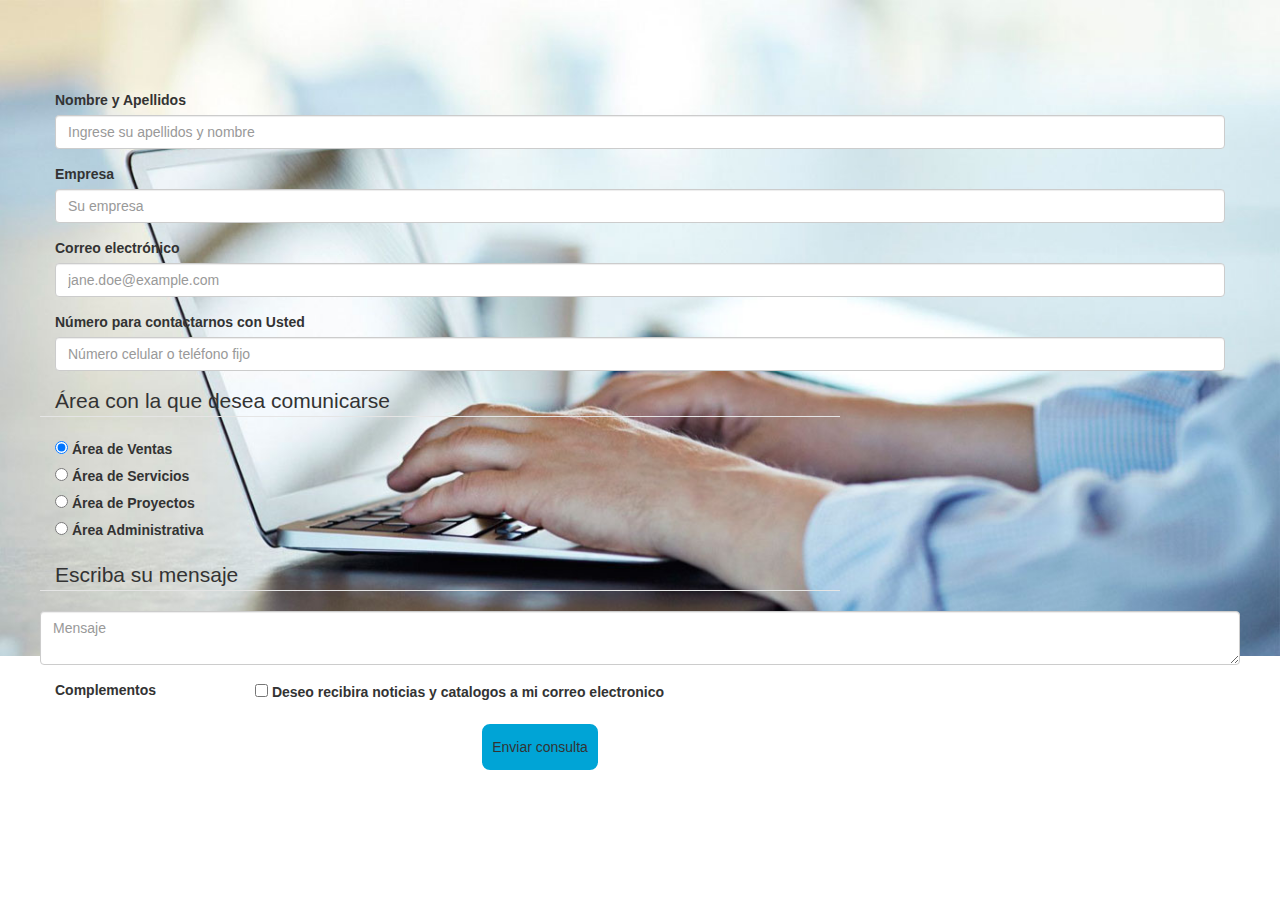
==== formulario.html @ f6d4ddcc "fin de la noche" ====
<!DOCTYPE html>
<html>
    <head>
        <title>RTS Automation SAC</title>
        <meta charset="UTF-8">
        <meta name="author" content="Aaron Aquino Manyari">
        <meta name="viewport" content="width=device-width, initial-scale=1.0">
        <link rel="icon" href="favicon.ico" type="ximg/favicon.icon"/>
        <script src="js/jquery-1.11.3.min.js"></script>
        <link href="css/reset.css" rel="stylesheet" type="text/css">
        <link href="css/maininicial.css" rel="stylesheet" type="text/css">
        <link href="css/mainformulario.css" rel="stylesheet" type="text/css">
        <link rel="stylesheet" href="https://maxcdn.bootstrapcdn.com/bootstrap/3.3.7/css/bootstrap.min.css">
        <script src="https://maxcdn.bootstrapcdn.com/bootstrap/3.3.7/js/bootstrap.min.js"></script>


        </head>
    <body class="colorformulario">


<div class="container  ">

  <form class="row leform">
  <div class="form-group">
    <label for="formGroupExampleInput">Nombre y Apellidos</label>
    <input type="text" class="form-control" id="formGroupExampleInput" placeholder="Ingrese su apellidos y nombre">
  </div>
  <div class="form-group">
    <label for="formGroupExampleInput2">Empresa</label>
    <input type="text" class="form-control" id="formGroupExampleInput2" placeholder="Su empresa">
  </div>
  <div class="form-group">
    <label for="formGroupExampleInput2">Correo electrónico</label>
    <input type="email" class="form-control" id="formGroupExampleInputmail" placeholder="jane.doe@example.com">
  </div>
  <div class="form-group">
    <label for="formGroupExampleInput2">Número para contactarnos con Usted</label>
    <input type="text" class="form-control" id="formGroupExampleInput3" placeholder="Número celular o teléfono fijo">
  </div>
  <fieldset class="form-group row">
      <legend class="col-form-legend col-md-8 col-sm-2">Área con la que desea comunicarse</legend>
      <div class=" col-md-8 col-sm-10">
        <div class="form-check">
          <label class="form-check-label">
            <input class="form-check-input" type="radio" name="gridRadios" id="gridRadios1" value="option1" checked>
            Área de Ventas
          </label>
        </div>
        <div class="form-check">
          <label class="form-check-label">
            <input class="form-check-input" type="radio" name="gridRadios" id="gridRadios2" value="option2">
            Área de Servicios
          </label>
        </div>
        <div class="form-check">
          <label class="form-check-label">
            <input class="form-check-input" type="radio" name="gridRadios" id="gridRadios3" value="option2">
            Área de Proyectos
          </label>
        </div>
        <div class="form-check">
          <label class="form-check-label">
            <input class="form-check-input" type="radio" name="gridRadios" id="gridRadios4" value="option2">
            Área Administrativa
          </label>
        </div>
      </div>
    </fieldset>
    <fieldset class="form-group row">
        <legend class="col-form-legend col-md-8 col-sm-2">Escriba su mensaje</legend>
        <textarea type="text" class="form-control" id="formGroupExampleInputx" placeholder="Mensaje"></textarea>
      </fieldset>
    <div class="form-group row">
      <label class="col-sm-2">Complementos</label>
      <div class="col-sm-10">
        <div class="form-check">
          <label class="form-check-label">
            <input class="form-check-input" type="checkbox"> Deseo recibira noticias y catalogos a mi correo electronico
          </label>
        </div>
      </div>
    </div>
    <div class="form-group row">
      <div class="offset-sm-2 col-sm-10">
        <button type="submit" class="enviar">Enviar consulta</button>
      </div>
    </div>
</form>

 </div>
 </body>
 </html>
---- css/maininicial.css ----
html,
body {
  
  margin: 0;
  /*overflow: hidden;
  overflow-x:hidden;
  overflow-y:hidden;*/
  background-color: #F8F9F9;
}
::-webkit-scrollbar {
    display: none;
}
.leseccion{
        height: 100vh;
  }
.carousel{
	/* background-color: rgba(163,179,174,0.1); */
	margin-top: 10px;
    height: auto;
    margin-bottom: 2%;
    background-color: #fff;

}

.carousel h3{
    margin-right: 20px;
    margin-top: 25%;
    margin-bottom: -5px;
    text-align: right;
    font-family: 'Questrial', sans-serif;
    font-size: 2em;
    color:#3B3B3B;
    
}

.carousel h4{
    margin-right: 20px;
    
    padding-bottom: 3px;
    text-align: right;
    font-family: 'Questrial', sans-serif;
    font-size: 1.3em;
    color:#100059;
    
}
.carousel p{
    margin-right: 20px;
    margin-left: 150px;
    text-align: right;
    font-family: 'Karla', sans-serif;
    font-size: 1em;
}
.bienvenida{
    height: 30vh;
}
.azul{
    color: blue;
}
.elheader{
	position: absolute;
	top: 00px;
	left: 0px;
	height: 100px;
	width: 100%;
	z-index: 10;

}

.representadas{
	margin-top: 2vh;
    background-color: #fff;
    height: 8vh;

}

.margenmenu{
	padding-right: 5%;
	padding-top: 30px;
}
.logotipo{
        position: absolute;
        top: 15px;
        left: 5%;
        width: 290px;
        height: 95px;
        z-index: 31;
 }


.rapido{
        position: fixed;
        right: 20px;
        top: 200px;
        width: 220px;
        height: auto;
        z-index: 70;

 }
 .mrapido{
        float: left;
        width: 70px;
        height: 70px;
        background: rgba(255,255,255,0.8);
        border-radius: 50%;
        margin-bottom: 10px;
        margin-left: 10px;
 }

 .mrapido:hover{
    -webkit-transform:scale(1.05);
    -moz-transform:scale(1.05);
    -ms-transform:scale(1.05);
    -o-transform:scale(1.05);
    transform:scale(1.05);
    transition-duration: 0.2s;
    transition-timing-function: linear;
    background: rgba(255,255,255,1);
}

.boxtext{
    float: left;
    width: 130px;
    margin-top:20px;
    padding:5px;
    height: 30px;
    border-radius: 20px;
    opacity: 0;
    background-color: rgba(233,43,43,0.7);
    border-style: solid;
    border-width: 1px;
    border-color: #fff;
    font-family: 'Poppins', sans-serif;
    font-weight: 400;
    text-align: right;
    font-size: 14px;
    color: #fff;

}
---- css/mainformulario.css ----
.colorformulario{
    background-image: url(../imgx/escribanos.jpg);
    background-repeat: no-repeat;
    background-size: 100% auto;
    width: 100vw;
    height: 100vh;
}
.leform{
  margin-top: 10vh;
}

.formulario{
    clear: both;
    margin: 0 auto;
    width: 100vw;
    height: 100vh;
    background-color: rgba(0,0,0,0.55);
    }
    .formulario h4{
    text-align: center;
    margin-top: 100px;
    font-family: 'Questrial', sans-serif;
    font-size: 18pt;
    color: #fff;

    }
.formulario p{

    margin-top: 12px;
    margin-left: 10px;
    margin-right: 10px;
    margin-bottom: 20px;
    font-family: 'arial', sans-serif;
    font-size: .9em;
    color: #fff;
    text-align: center;
    display: block;
    width: 100%;
}

.formulario label {
    display:block;
    letter-spacing:1px;
   font-family:"Helvetica Neue",Helvetica,Arial,sans-serif;
    font-size: 12px;
}

.formulario input{
    width:42%;
    height:30px;
    margin-left: 2%;
    margin-bottom: 2%;
    background:#fff;
    border:2px solid #fff;
    padding:15px;
    margin-top:2px;
    font-size:.8em;
    color:#000;
}
.formulario textarea {
    width:93%;
    height:80px;
    margin-left: 2%;
    margin-bottom: 2%;
    background:#fff;
    border:2px solid #fff;
    padding:15px;
    margin-top:2px;
    font-family: 'Questrial', sans-serif;
    font-size: 1em;
    color:#000;
}
#email {
    width:93%;
    height:30px;
    margin-left: 2%;
    margin-bottom: 2%;
    background:#fff;
    border:2px solid #fff;
    padding:15px;
    margin-top:2px;
    font-size:.8em;
    color:#000;

}

.enviar {
    display:block;
    width:120px;
    height:50px;
    margin:0 auto;
    background-color:  #00A4D6;
    cursor:pointer;
    border-radius: 10px;
    border-style: solid;
    border-width: 2px;
    border-color: #fff;
    font-size:1em;


}
.enviar:hover {
    cursor:pointer;
    border-radius: 10px;
    border-style: solid;
    border-width: 2px;
    background-color:  rgb(238, 132, 21);
    color:#fff;
    border-color: #fff;
    font-size:1em;

}
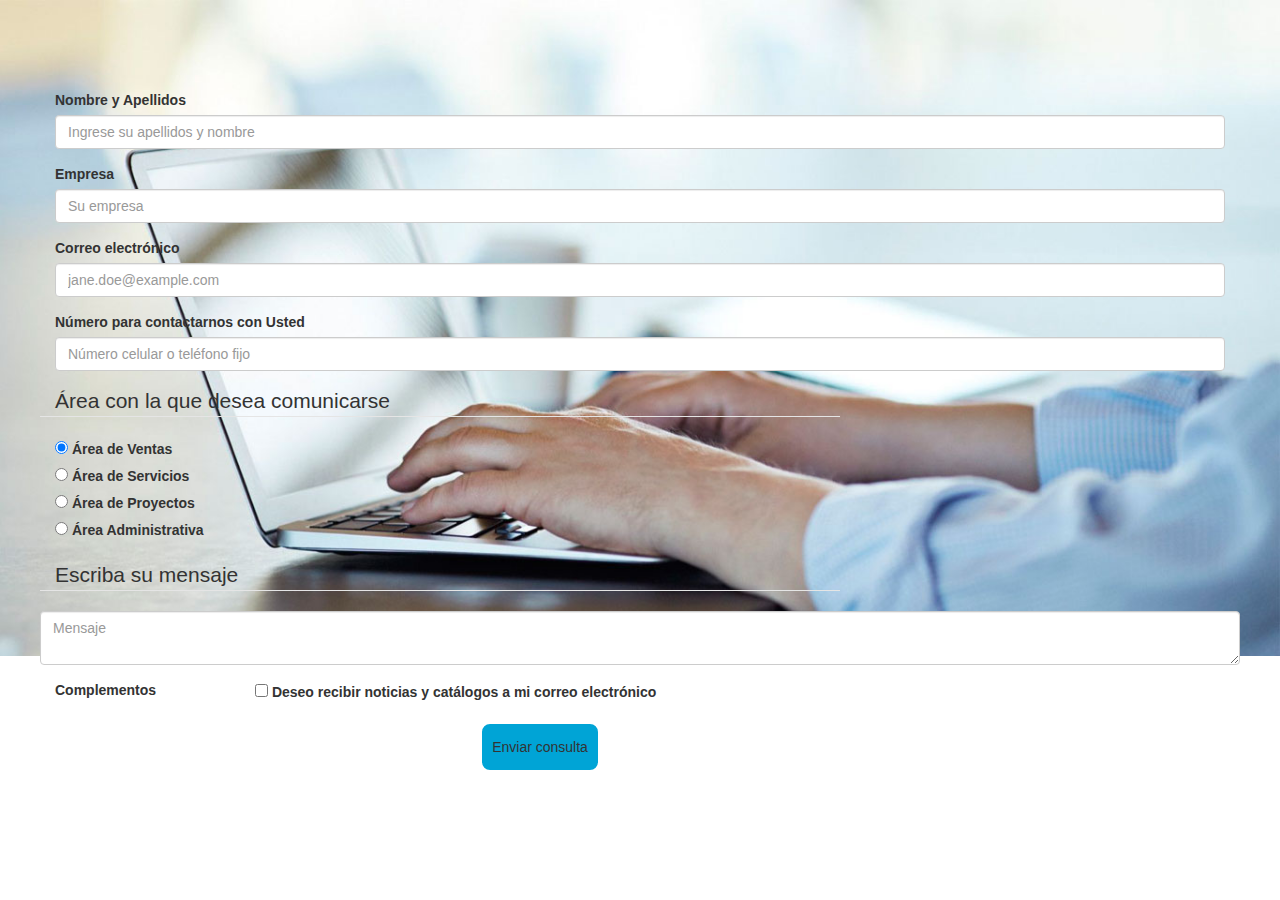
==== commit e59c28c3: "casi nada" ====
--- a/formulario.html
+++ b/formulario.html
@@ -75,7 +75,7 @@
       <div class="col-sm-10">
         <div class="form-check">
           <label class="form-check-label">
-            <input class="form-check-input" type="checkbox"> Deseo recibira noticias y catalogos a mi correo electronico
+            <input class="form-check-input" type="checkbox"> Deseo recibir noticias y catálogos a mi correo electrónico
           </label>
         </div>
       </div>
